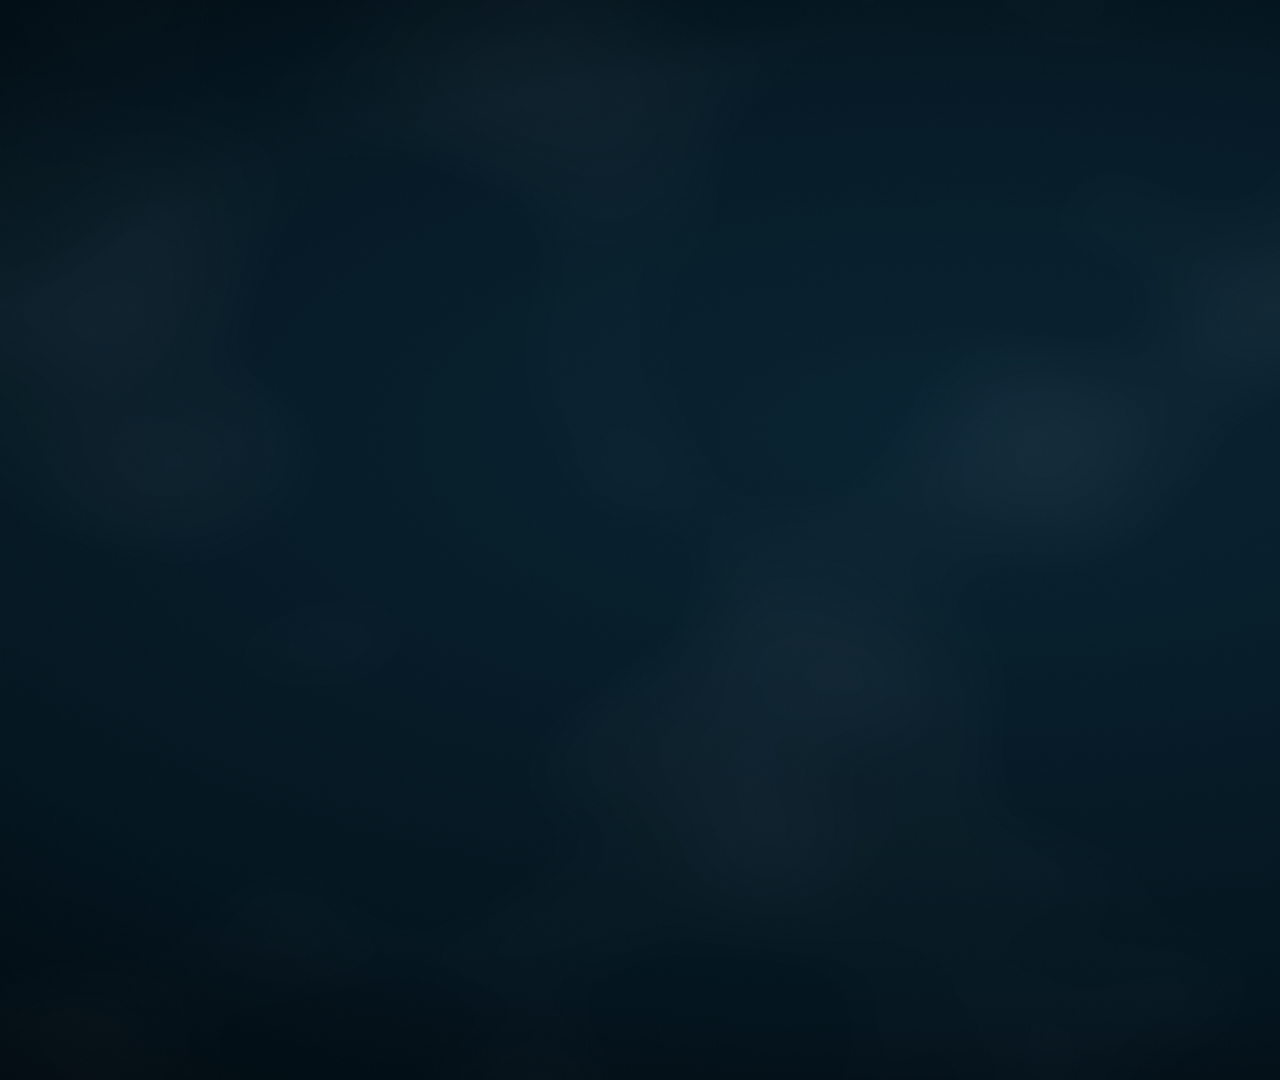
==== tools/promo/promo.html @ 4b6bd335 "Vídeo promocional em motion graphics: composição, renderização e som (código) - tools/promo/promo.ht" ====
<!doctype html>
<html lang="pt-BR">
<head>
<meta charset="utf-8"/>
<title>Cartas do Norte · vídeo promocional</title>
<!--
Composição do vídeo promocional (30 s) em motion graphics.
Cada quadro é desenhado por render(t): nada depende do relógio do navegador, então a renderização é determinística.
Abrir com ?w=1920&h=1080 (16:9) ou ?w=1080&h=1920 (9:16); tools/promo/render_promo.js grava os quadros.
-->
<style>
@font-face{font-family:'Brand';src:url('/assets/fonts/cartas-display.woff2') format('woff2');unicode-range:U+0030-0039,U+0041-005A,U+0061-007A,U+00C0-00FF}
@font-face{font-family:'Corm';src:url('/assets/fonts/cormorant-400.woff2') format('woff2');font-weight:400}
@font-face{font-family:'Corm';src:url('/assets/fonts/cormorant-400-italic.woff2') format('woff2');font-weight:400;font-style:italic}
@font-face{font-family:'Corm';src:url('/assets/fonts/cormorant-500.woff2') format('woff2');font-weight:500}
@font-face{font-family:'News';src:url('/assets/fonts/newsreader.woff2') format('woff2');font-weight:200 800}
@font-face{font-family:'Pinyon';src:url('/assets/fonts/pinyon-script.woff2') format('woff2')}
:root{--gold:#c69a52;--gold-hi:#e2c58c;--ivory:#f3e9d4;--navy:#041620;--deep:#020c12}
*{box-sizing:border-box;margin:0;padding:0}
html,body{background:var(--deep);overflow:hidden}
#stage{position:relative;overflow:hidden;background:radial-gradient(120% 90% at 50% 40%,#0a2433 0%,#041620 55%,#020a10 100%);color:var(--ivory)}
.scene{position:absolute;inset:0;overflow:hidden;will-change:clip-path}
.abs{position:absolute;left:0;top:0;transform-origin:50% 50%}
.kicker{font:600 calc(18*var(--u)) 'News',sans-serif;letter-spacing:.34em;text-transform:uppercase;color:var(--gold-hi);white-space:nowrap}
.line{font:italic 400 calc(72*var(--u))/1.1 'Corm',serif;color:var(--ivory);white-space:nowrap}
.title{font:400 calc(108*var(--u))/1 'Brand','Corm',serif;color:var(--ivory);white-space:nowrap}
.sub{font:italic 400 calc(42*var(--u))/1.25 'Corm',serif;color:#d8ccb4;white-space:nowrap}
.mask{overflow:hidden;padding:.08em 0}
.mask>span{display:inline-block}
#grain{position:absolute;inset:-50%;background:url('/assets/branding/grain.png');opacity:.07;mix-blend-mode:overlay;pointer-events:none;z-index:50}
#mist{position:absolute;inset:0;background:url('/assets/experience/mist.webp') repeat-x 0 0/calc(1400*var(--u)) 100%;opacity:.08;mix-blend-mode:screen;pointer-events:none;z-index:2}
#vignette{position:absolute;inset:0;background:radial-gradient(100% 80% at 50% 50%,transparent 55%,#00060acc 100%);pointer-events:none;z-index:49}
#wipe{position:absolute;top:0;bottom:0;width:calc(2*var(--u));background:linear-gradient(transparent,var(--gold-hi) 18%,var(--gold-hi) 82%,transparent);box-shadow:0 0 calc(18*var(--u)) #e2c58c88;z-index:48;opacity:0}
/* 1 · rosa dos ventos */
#rose{width:calc(620*var(--u));height:calc(620*var(--u))}
#rose path,#rose circle,#rose line{fill:none;stroke:var(--gold);stroke-width:1.6;stroke-linecap:round}
#rose .fillA{fill:var(--gold);stroke:none}
#rose .fillB{fill:#7a5a2c;stroke:none}
#rose text{font:600 22px 'News',sans-serif;fill:var(--gold-hi);letter-spacing:.1em;text-anchor:middle;dominant-baseline:middle}
/* 2 · carta */
#env{width:calc(640*var(--u));height:calc(420*var(--u));perspective:calc(1600*var(--u))}
#env .body{position:absolute;inset:0;background:#efe3c9 url('/assets/experience/letter-paper.webp') center/cover;box-shadow:0 calc(40*var(--u)) calc(70*var(--u)) calc(-30*var(--u)) #000c;border-radius:calc(3*var(--u))}
#env .pocket{position:absolute;inset:0;background:url('/assets/experience/letter-paper.webp') center/cover;filter:brightness(.93) sepia(.15);clip-path:polygon(0 100%,0 38%,50% 74%,100% 38%,100% 100%);z-index:3}
#env .flap{position:absolute;left:0;right:0;top:0;height:62%;transform-origin:50% 0;z-index:4;transform-style:preserve-3d}
#env .flap i{position:absolute;inset:0;background:url('/assets/experience/letter-paper.webp') center/cover;filter:brightness(.88) sepia(.2);clip-path:polygon(0 0,100% 0,50% 100%);backface-visibility:hidden}
#env .flap b{position:absolute;inset:0;background:#d9caa9;clip-path:polygon(0 0,100% 0,50% 100%);transform:rotateX(180deg);backface-visibility:hidden}
#env .paper{position:absolute;left:6%;right:6%;top:8%;height:86%;background:#f6eedc url('/assets/experience/letter-paper.webp') center/cover;opacity:0;z-index:2;padding:calc(40*var(--u)) calc(44*var(--u));box-shadow:0 2px 10px #0003}
#env .paper p{font:400 calc(54*var(--u)) 'Pinyon',cursive;color:#3a2a17}
#env .paper hr{border:0;border-top:1px solid #8a6a4355;margin:calc(26*var(--u)) 0}
.seal{position:absolute;width:calc(150*var(--u));height:calc(150*var(--u));z-index:6}
.seal img{width:100%;height:100%;display:block}
#ring{position:absolute;width:calc(150*var(--u));height:calc(150*var(--u));border:calc(2*var(--u)) solid var(--gold-hi);border-radius:50%;z-index:5;opacity:0}
#count{font:400 calc(290*var(--u))/.9 'Brand','Corm',serif;color:var(--gold-hi)}
/* 3 · mapa */
#mapframe{overflow:hidden;background:#e9dcc1;box-shadow:0 calc(40*var(--u)) calc(80*var(--u)) calc(-30*var(--u)) #000d,0 0 0 1px #c69a5244}
#maplayer{position:absolute;left:0;top:0;width:864px;height:1296px;transform-origin:0 0}
#maplayer img{position:absolute;inset:0;width:864px;height:1296px}
#maplayer svg{position:absolute;inset:0}
#route{fill:none;stroke:#8a2f1c;stroke-width:3.2;stroke-linecap:round;stroke-dasharray:1 0}
.pin{fill:#8a2f1c;stroke:#f3e9d4;stroke-width:2}
.pinring{fill:none;stroke:#8a2f1c;stroke-width:2}
.place{font:500 calc(34*var(--u)) 'Corm',serif;color:var(--ivory);white-space:nowrap}
.place i{font-style:normal;color:var(--gold);margin-right:.5em}
/* 4 · mosaico */
.tile{position:absolute;overflow:hidden;background:#1a2a33;box-shadow:0 calc(20*var(--u)) calc(40*var(--u)) calc(-20*var(--u)) #000c}
.tile img{width:100%;height:100%;object-fit:cover;display:block}
#band{position:absolute;left:0;right:0;background:linear-gradient(90deg,#020c12f2,#041620e6 50%,#020c12f2);border-top:1px solid #c69a5255;border-bottom:1px solid #c69a5255;z-index:10}
.stat{position:absolute;text-align:center;z-index:11}
.stat strong{display:block;font:400 calc(150*var(--u))/.95 'Brand','Corm',serif;color:var(--gold-hi)}
.stat em{display:block;font:italic 400 calc(34*var(--u)) 'Corm',serif;color:var(--ivory);margin-top:calc(8*var(--u))}
/* 5 · aparelhos */
#laptop .screen{position:absolute;overflow:hidden;background:#000;border-radius:calc(6*var(--u))}
#laptop .lid{position:absolute;background:#0b0f12;border-radius:calc(22*var(--u)) calc(22*var(--u)) calc(6*var(--u)) calc(6*var(--u));box-shadow:0 0 0 calc(2*var(--u)) #2b333a inset,0 calc(50*var(--u)) calc(90*var(--u)) calc(-30*var(--u)) #000}
#laptop .base{position:absolute;background:linear-gradient(#3a4148,#1b2025);border-radius:0 0 calc(30*var(--u)) calc(30*var(--u));clip-path:polygon(0 0,100% 0,96% 100%,4% 100%)}
.shot{position:absolute;inset:0;background-size:cover;background-position:50% 0}
#phone{background:#0b0f12;border-radius:calc(56*var(--u));box-shadow:0 0 0 calc(3*var(--u)) #2b333a inset,0 calc(50*var(--u)) calc(90*var(--u)) calc(-30*var(--u)) #000}
#phone .screen{position:absolute;overflow:hidden;border-radius:calc(44*var(--u));background:#000}
#phone .notch{position:absolute;left:50%;top:calc(22*var(--u));width:calc(100*var(--u));height:calc(28*var(--u));margin-left:calc(-50*var(--u));background:#0b0f12;border-radius:calc(20*var(--u));z-index:3}
.chip{font:600 calc(19*var(--u)) 'News',sans-serif;letter-spacing:.2em;text-transform:uppercase;color:var(--gold-hi);border:1px solid #c69a5288;padding:calc(14*var(--u)) calc(22*var(--u));white-space:nowrap;background:#041620cc}
.chip b{color:var(--gold);margin-right:.7em;font-weight:600}
/* 6 · emblema */
#glow{position:absolute;border-radius:50%;background:radial-gradient(circle,#e2c58c55 0%,#c69a5222 35%,transparent 70%)}
#emblem{width:calc(420*var(--u))}
#cta{font:600 calc(19*var(--u)) 'News',sans-serif;letter-spacing:.32em;text-transform:uppercase;color:var(--navy);background:linear-gradient(90deg,#b8894a,#e2c58c 50%,#b8894a);padding:calc(20*var(--u)) calc(38*var(--u));white-space:nowrap}
.rule{height:1px;background:linear-gradient(90deg,transparent,var(--gold),transparent)}
</style>
</head>
<body>
<div id="stage">
 <div id="mist"></div>

 <section class="scene" id="s1">
  <svg id="rose" class="abs" viewBox="-310 -310 620 620" aria-hidden="true">
   <circle class="draw" r="268" pathLength="1"/><circle class="draw" r="248" pathLength="1"/><circle class="draw" r="128" pathLength="1"/><circle class="draw" r="22" pathLength="1"/>
   <g id="ticks"></g>
   <g id="star">
    <g id="diag"></g><g id="card"></g>
   </g>
   <text x="0" y="-292">N</text><text x="292" y="0">L</text><text x="0" y="292">S</text><text x="-292" y="0">O</text>
  </svg>
  <div id="s1k" class="abs kicker">Cartas do Norte</div>
  <div id="s1a" class="abs mask line"><span>Toda costa guarda histórias</span></div>
  <div id="s1b" class="abs mask line"><span>que o mar não conseguiu levar.</span></div>
 </section>

 <section class="scene" id="s2">
  <div id="env" class="abs">
   <div class="body"></div>
   <div class="paper"><p>Miqueias,</p><hr/><hr/><hr/><hr/></div>
   <div class="pocket"></div>
   <div class="flap"><i></i><b></b></div>
  </div>
  <div id="ring" class="abs"></div>
  <div id="sealL" class="abs seal"><img src="/assets/experience/wax-seal-l.webp" alt=""/></div>
  <div id="sealR" class="abs seal"><img src="/assets/experience/wax-seal-r.webp" alt=""/></div>
  <div id="seal" class="abs seal"><img src="/assets/experience/wax-seal.webp" alt=""/></div>
  <div id="count" class="abs">12</div>
  <div id="s2a" class="abs mask sub"><span>cartas atravessam o romance.</span></div>
  <div id="s2k" class="abs kicker">Correspondência lacrada</div>
  <div id="s2b" class="abs mask sub"><span>Cada uma se abre quando a leitura chega até ela.</span></div>
 </section>

 <section class="scene" id="s3">
  <div id="mapframe" class="abs">
   <div id="maplayer">
    <img src="/assets/maps/map_stage_1.webp" alt=""/>
    <svg viewBox="0 0 864 1296" width="864" height="1296" aria-hidden="true">
     <path id="route" pathLength="1" d="M228 966 Q 236 868 302 797 Q 372 820 394 910 Q 414 870 449 862"/>
     <g id="pins"></g>
    </svg>
   </div>
  </div>
  <div id="s3k" class="abs kicker">O Atlas</div>
  <div id="s3t" class="abs mask title"><span>A travessia</span></div>
  <div id="s3s" class="abs mask sub"><span>sete cartas náuticas, reveladas com a leitura</span></div>
  <div id="places"></div>
 </section>

 <section class="scene" id="s4">
  <div id="tiles"></div>
  <div id="band"></div>
  <div id="st1" class="abs stat"><strong data-n="72">72</strong><em>capítulos</em></div>
  <div id="st2" class="abs stat"><strong data-n="54">54</strong><em>aquarelas</em></div>
  <div id="st3" class="abs stat"><strong data-n="12">12</strong><em>cartas</em></div>
 </section>

 <section class="scene" id="s5">
  <div id="s5k" class="abs kicker">O Arquivo Vivo</div>
  <div id="s5a" class="abs mask line"><span>O romance inteiro,</span></div>
  <div id="s5b" class="abs mask line"><span>do prólogo ao epílogo.</span></div>
  <div id="laptop" class="abs">
   <div class="lid"></div>
   <div class="screen"><div class="shot" id="ls1" style="background-image:url('shots/desk_atrio.jpg')"></div><div class="shot" id="ls2" style="background-image:url('shots/desk_reader.jpg')"></div><div class="shot" id="ls3" style="background-image:url('shots/desk_letter.jpg')"></div></div>
   <div class="base"></div>
  </div>
  <div id="phone" class="abs">
   <div class="screen"><div class="shot" id="ps1" style="background-image:url('shots/m_atrio.jpg')"></div><div class="shot" id="ps2" style="background-image:url('shots/m_sound.jpg')"></div></div>
   <div class="notch"></div>
  </div>
  <div id="c1" class="abs chip"><b>I</b>Cartas com lacre</div>
  <div id="c2" class="abs chip"><b>II</b>Atlas da travessia</div>
  <div id="c3" class="abs chip"><b>III</b>Som para a leitura</div>
 </section>

 <section class="scene" id="s6">
  <div id="glow" class="abs"></div>
  <img id="emblem" class="abs" src="/assets/branding/emblem-gold.webp" alt=""/>
  <div id="s6r" class="abs rule"></div>
  <div id="s6k" class="abs kicker">O Arquivo Vivo</div>
  <div id="s6a" class="abs mask sub"><span>Um romance de Werik Martins</span></div>
  <div id="cta" class="abs">Entre no Arquivo Vivo</div>
 </section>

 <div id="wipe"></div>
 <div id="vignette"></div>
 <div id="grain"></div>
</div>
<script>
const Q=new URLSearchParams(location.search),W=+Q.get('w')||1920,H=+Q.get('h')||1080,V=H>W;
const U=Math.min(W,H)/1080, SW=W/U, SH=H/U;            // unidades de desenho: o lado menor tem 1080
const stage=document.getElementById('stage');stage.style.width=W+'px';stage.style.height=H+'px';stage.style.setProperty('--u',U+'px');
const $=id=>document.getElementById(id);
const clamp=(x,a=0,b=1)=>Math.min(b,Math.max(a,x));
const seg=(t,a,b)=>clamp((t-a)/(b-a));
const eo=x=>1-Math.pow(1-x,3), eio=x=>x<.5?4*x*x*x:1-Math.pow(-2*x+2,3)/2, eo5=x=>1-Math.pow(1-x,5);
const lerp=(a,b,x)=>a+(b-a)*x;
// grade musical: 70 bpm, compasso de 3 tempos; a bateria da faixa entra aos 15 s
const BEAT=.858, BAR=3*BEAT, DROP=15;
const B=[0,DROP-4*BAR,DROP-2*BAR,DROP,DROP+2*BAR,DROP+4*BAR,30];   // limites das cenas
const XF=.36;                                                       // meia duração da cortina
function place(el,x,y,{s=1,r=0,o=1,ax=.5,ay=.5}={}){ // x,y em unidades; âncora (ax,ay) do elemento
  el.style.transform=`translate(${x*U}px,${y*U}px) translate(${-ax*100}%,${-ay*100}%) rotate(${r}deg) scale(${s})`;el.style.opacity=o}
function reveal(el,p,{rise=26}={}){ // máscara de baixo para cima + subida curta
  const s=el.firstElementChild;s.style.transform=`translateY(${(1-eo(p))*105}%)`;el.style.opacity=p>0?1:0;
  if(rise)el.style.marginTop=(1-eo(p))*rise*U+'px'}
function size(el,w,h){el.style.width=w*U+'px';el.style.height=h*U+'px'}

// ── rosa dos ventos ─────────────────────────────────────────────
(function(){
 const NS='http://www.w3.org/2000/svg',ticks=$('ticks'),card=$('card'),diag=$('diag');
 for(let i=0;i<64;i++){const a=i/64*Math.PI*2,r1=i%4?236:224,r2=248,l=document.createElementNS(NS,'line');
  l.setAttribute('x1',Math.sin(a)*r1);l.setAttribute('y1',-Math.cos(a)*r1);l.setAttribute('x2',Math.sin(a)*r2);l.setAttribute('y2',-Math.cos(a)*r2);l.setAttribute('pathLength','1');l.classList.add('draw','tick');l.dataset.i=i;ticks.appendChild(l)}
 const point=(g,ang,len,w)=>{const a=ang*Math.PI/180,tip=[Math.sin(a)*len,-Math.cos(a)*len],l=[Math.sin(a-Math.PI/2)*w,-Math.cos(a-Math.PI/2)*w],r=[-l[0],-l[1]];
  const A=document.createElementNS(NS,'path');A.setAttribute('d',`M0 0L${l[0]} ${l[1]}L${tip[0]} ${tip[1]}Z`);A.setAttribute('class','fillA');
  const Bb=document.createElementNS(NS,'path');Bb.setAttribute('d',`M0 0L${r[0]} ${r[1]}L${tip[0]} ${tip[1]}Z`);Bb.setAttribute('class','fillB');
  const O=document.createElementNS(NS,'path');O.setAttribute('d',`M${l[0]} ${l[1]}L${tip[0]} ${tip[1]}L${r[0]} ${r[1]}`);O.setAttribute('pathLength','1');O.classList.add('draw');
  g.append(A,Bb,O)};
 [0,90,180,270].forEach(a=>point(card,a,262,30));[45,135,225,315].forEach(a=>point(diag,a,160,20));
})();
const draws=[...document.querySelectorAll('#rose .draw')];draws.forEach(d=>{d.style.strokeDasharray='1 1'});

// ── mapa: pinos ─────────────────────────────────────────────────
const PTS=[['Porto da Vigília',228,966,0],['Farol da Vigília',302,797,.36],['Ponta do Corvo',394,910,.7],['Canal da Agulha',449,862,1]];
(function(){const NS='http://www.w3.org/2000/svg',g=$('pins'),pl=$('places');
 PTS.forEach(([n,x,y],i)=>{const r=document.createElementNS(NS,'circle');r.setAttribute('cx',x);r.setAttribute('cy',y);r.setAttribute('r',10);r.setAttribute('class','pinring');r.id='pr'+i;
  const c=document.createElementNS(NS,'circle');c.setAttribute('cx',x);c.setAttribute('cy',y);c.setAttribute('r',7);c.setAttribute('class','pin');c.id='pc'+i;g.append(r,c);
  const d=document.createElement('div');d.className='abs place';d.id='pl'+i;d.innerHTML=`<i>${['I','II','III','IV'][i]}</i>${n}`;pl.appendChild(d)})})();

// ── mosaico ─────────────────────────────────────────────────────
const ARTS=['prologue','ch1','ch2','ch3','ch4','ch5','ch6','ch7','ch8','ch9','ch10','ch11','ch12','ch13','ch14','ch15','ch16','ch17'];
const ROWS=V?3:2,COLS=V?7:10,TW=V?300:330,TH=TW*1.5,GAP=16;
(function(){const box=$('tiles');for(let r=0;r<ROWS;r++)for(let c=0;c<COLS;c++){const k=(r*5+c*7)%ARTS.length,d=document.createElement('div');d.className='abs tile';d.dataset.r=r;d.dataset.c=c;
 d.innerHTML=`<img src="/assets/art/${ARTS[k]}.webp" alt=""/>`;size(d,TW,TH);box.appendChild(d)}})();
const tiles=[...document.querySelectorAll('.tile')];

const scenes=[...document.querySelectorAll('.scene')];
function window_(i,t){return t>=B[i]-XF&&t<=B[i+1]+XF}

window.render=function(t){
 // cortina dourada entre cenas: a próxima entra da esquerda para a direita
 let wipeX=null;
 scenes.forEach((s,i)=>{
  const on=window_(i,t);s.style.display=on?'block':'none';if(!on)return;
  let left=0,right=0;
  if(i>0&&t<B[i]+XF){const p=eio(seg(t,B[i]-XF,B[i]+XF));right=(1-p)*100;wipeX=p}
  s.style.clipPath=`inset(0 ${right}% 0 ${left}%)`;s.style.zIndex=10+i});
 const wipe=$('wipe');if(wipeX!==null&&wipeX>0&&wipeX<1){wipe.style.opacity=1;wipe.style.transform=`translateX(${wipeX*W}px)`}else wipe.style.opacity=0;
 $('mist').style.backgroundPosition=`${-t*22*U}px 0`;
 $('grain').style.transform=`translate(${(Math.sin(t*91.7)*7)|0}%,${(Math.cos(t*77.3)*7)|0}%)`;

 // 1 ── rosa dos ventos e a primeira frase
 if(window_(0,t)){
  const cx=V?SW/2:SW*.745, cy=V?SH*.34:SH/2, out=seg(t,B[1]-.5,B[1]+XF);
  place($('rose'),cx,cy,{s:(lerp(.92,1,eo(seg(t,0,4)))-out*.06)*(V?1.4:1.0),o:1});
  draws.forEach((d,k)=>{const isTick=d.classList.contains('tick'),st=isTick?.35+(+d.dataset.i)*.012:.15+k*.035,p=eo(seg(t,st,st+(isTick?.5:1.1)));d.style.strokeDashoffset=1-p});
  const sp=eo5(seg(t,.9,3.4));$('star').setAttribute('transform',`rotate(${lerp(-38,0,sp)})`);
  document.querySelectorAll('#rose .fillA,#rose .fillB').forEach(f=>f.style.opacity=eo(seg(t,1.4,2.4)));
  document.querySelectorAll('#rose text').forEach((x,k)=>x.style.opacity=eo(seg(t,1.8+k*.12,2.4+k*.12)));
  const tx=V?SW/2:SW*.08, ax=V?.5:0;
  place($('s1k'),tx,V?SH*.66:SH*.34,{ax,o:eo(seg(t,.6,1.3))});
  place($('s1a'),tx,V?SH*.72:SH*.44,{ax});reveal($('s1a'),seg(t,1.0,1.9));
  place($('s1b'),tx,V?SH*.775:SH*.545,{ax});reveal($('s1b'),seg(t,1.7,2.6));
  if(V){$('s1a').style.fontSize=$('s1b').style.fontSize=68*U+'px'}
 }

 // 2 ── a carta lacrada
 if(window_(1,t)){
  const t0=B[1],ex=V?SW/2:SW*.67,ey=V?SH*.365:SH*.575,ES=V?1.3:1.1;
  const ein=eo5(seg(t,t0-.2,t0+1.0));
  place($('env'),ex,ey+(1-ein)*260,{r:lerp(-7,0,ein),o:1,s:ES});
  // lacre: carimbo aos 1,3 s da cena; quebra e abertura no fim
  const sx=ex,sy=ey+(-420*.5+420*.62-4)*ES+(1-ein)*260, st=t0+1.3, sp=seg(t,st,st+.22), brk=seg(t,t0+3.45,t0+4.05);
  place($('seal'),sx,sy,{s:(t<st?1.8:lerp(1.8,1,eo(sp)))*ES,o:t<st?0:(brk>0?0:1)});
  const rp=seg(t,st+.15,st+.85);place($('ring'),sx,sy,{s:(1+rp*1.5)*ES,o:rp>0&&rp<1?(1-rp)*.9:0});
  place($('sealL'),sx-eo(brk)*60*ES,sy+eo(brk)*40*ES,{s:ES,r:-eo(brk)*30,o:brk>0?1-seg(t,t0+3.8,t0+4.3):0});
  place($('sealR'),sx+eo(brk)*60*ES,sy+eo(brk)*46*ES,{s:ES,r:eo(brk)*26,o:brk>0?1-seg(t,t0+3.8,t0+4.3):0});
  const fo=eio(seg(t,t0+3.7,t0+4.3));document.querySelector('#env .flap').style.transform=`rotateX(${fo*178}deg)`;
  document.querySelector('#env .flap').style.zIndex=fo>.5?1:4;
  const lp=eo(seg(t,t0+4.1,t0+4.9)),paper=document.querySelector('#env .paper');paper.style.transform=`translateY(${-lp*44}%)`;paper.style.opacity=fo>.35?1:0;
  // contador 1 → 12
  const cp=seg(t,t0+1.55,t0+2.6),n=Math.max(1,Math.round(lerp(1,12,eo(cp))));$('count').textContent=n;
  const tx=V?SW/2:SW*.08,ax=V?.5:0;
  place($('count'),tx,V?SH*.63:SH*.4,{ax,o:eo(seg(t,t0+1.45,t0+1.9))});
  place($('s2a'),tx,V?SH*.72:SH*.56,{ax});reveal($('s2a'),seg(t,t0+2.1,t0+2.9));
  place($('s2k'),tx,V?SH*.56:SH*.24,{ax,o:eo(seg(t,t0+.4,t0+1.1))});
  place($('s2b'),tx,V?SH*.765:SH*.64,{ax});reveal($('s2b'),seg(t,t0+2.8,t0+3.6));
  $('s2b').style.fontSize=(V?36:34)*U+'px';
 }

 // 3 ── o mapa e a rota
 if(window_(2,t)){
  const t0=B[2],fw=V?980:980,fh=V?1100:900,fx=V?SW/2:SW*.69,fy=V?SH*.335:SH/2;
  const mf=$('mapframe');size(mf,fw,fh);place(mf,fx,fy,{s:lerp(1.04,1,eo(seg(t,t0-.3,t0+1.2)))});
  // câmera: do mapa inteiro para a região da rota
  const z=eio(seg(t,t0+.2,t0+2.4));
  const full={x:0,y:300,w:864},reg={x:150,y:720,w:360};
  const cxm=lerp(full.x+full.w/2,reg.x+reg.w/2,z),cym=lerp(full.y+full.w*fh/fw/2,reg.y+reg.w*fh/fw/2,z),wm=lerp(full.w,reg.w,z),sc=fw*U/wm;
  $('maplayer').style.transform=`translate(${fw*U/2-cxm*sc}px,${fh*U/2-cym*sc}px) scale(${sc})`;
  const rp=eio(seg(t,t0+1.6,t0+4.0));$('route').style.strokeDasharray=`${rp} 1`;
  PTS.forEach(([n,x,y,at],i)=>{const tp=t0+1.6+at*2.4,p=seg(t,tp-.05,tp+.35);
   $('pc'+i).setAttribute('r',p>0?7*eo5(p)*(1+.25*Math.sin(Math.PI*p)):0);
   const rr=seg(t,tp,tp+1.0);$('pr'+i).setAttribute('r',8+rr*26);$('pr'+i).style.opacity=rr>0&&rr<1?(1-rr):0;
   const pl=$('pl'+i),lx=V?SW/2:SW*.08,ly=V?SH*.86+i*46:SH*.63+i*50;place(pl,lx+(1-eo(p))*(V?0:-20),ly,{ax:V?.5:0,o:eo(p)})});
  if(V)PTS.forEach((_,i)=>{$('pl'+i).style.fontSize=32*U+'px'});
  const tx=V?SW/2:SW*.08,ax=V?.5:0;
  place($('s3k'),tx,V?SH*.66:SH*.26,{ax,o:eo(seg(t,t0+.3,t0+1))});
  place($('s3t'),tx,V?SH*.715:SH*.37,{ax});reveal($('s3t'),seg(t,t0+.5,t0+1.4));
  place($('s3s'),tx,V?SH*.78:SH*.48,{ax});reveal($('s3s'),seg(t,t0+1.0,t0+1.9));
  $('s3s').style.fontSize=(V?36:38)*U+'px';
  if(V){$('s3t').style.fontSize=84*U+'px'}
 }

 // 4 ── mosaico de aquarelas e os números
 if(window_(3,t)){
  const t0=B[3],rowsH=ROWS*TH+(ROWS-1)*GAP,top=(SH-rowsH)/2;
  tiles.forEach(d=>{const r=+d.dataset.r,c=+d.dataset.c,dir=r%2?1:-1,pan=(t-t0)*38*dir,base=-((COLS*(TW+GAP))-SW)/2;
   const delay=(c+r*2)*.035,p=eo(seg(t,t0-.25+delay,t0+.45+delay));
   const x=base+c*(TW+GAP)+pan+(r%2?-(TW+GAP)/2:0),y=top+r*(TH+GAP);
   const zoom=1+eio(seg(t,B[4]-.7,B[4]+XF))*.12;
   d.style.transform=`translate(${(SW/2+(x+TW/2-SW/2)*zoom)*U}px,${(SH/2+(y+TH/2-SH/2)*zoom)*U}px) translate(-50%,-50%) scale(${lerp(.82,1,p)*zoom})`;
   d.style.opacity=p;d.style.filter=`brightness(${lerp(.95,.6,eo(seg(t,t0+.4,t0+1.2)))})`});
  const bh=V?560:330,bp=eo(seg(t,t0+.25,t0+.8));const band=$('band');band.style.top=(SH/2-bh/2)*U+'px';band.style.height=bh*U+'px';band.style.transform=`scaleY(${bp})`;band.style.opacity=bp;
  ['st1','st2','st3'].forEach((id,k)=>{const at=t0+.5+k*BEAT,p=seg(t,at,at+.7),el=$(id),strong=el.firstElementChild,N=+strong.dataset.n;
   strong.textContent=Math.round(lerp(0,N,eo(p)));
   const x=V?SW/2:SW/2+(k-1)*500,y=V?SH/2-180+k*180:SH/2;
   place(el,x,y,{o:eo(seg(t,at-.05,at+.35)),s:lerp(.9,1,eo(seg(t,at,at+.5)))});
   if(V){strong.style.fontSize=150*U+'px';strong.style.display='inline-block';el.lastElementChild.style.display='inline-block';el.lastElementChild.style.marginLeft=18*U+'px';el.lastElementChild.style.fontSize=50*U+'px'}});
 }

 // 5 ── o site no computador e no celular
 if(window_(4,t)){
  const t0=B[4],lw=V?860:1040,lh=lw*.625,lx=V?SW/2-25:SW*.61,ly=V?SH*.47:SH*.55;
  const lap=$('laptop');size(lap,lw,lh+40);
  const lin=eo5(seg(t,t0-.1,t0+1.1));place(lap,lx,ly+(1-lin)*120,{o:lin,s:lerp(.94,1,lin)});
  const lid=lap.querySelector('.lid'),scr=lap.querySelector('.screen'),base=lap.querySelector('.base'),bz=22;
  lid.style.cssText+=`;left:0;top:0;width:${lw*U}px;height:${lh*U}px`;scr.style.cssText+=`;left:${bz*U}px;top:${bz*U}px;width:${(lw-2*bz)*U}px;height:${(lh-2*bz)*U}px`;
  base.style.cssText+=`;left:${-lw*.06*U}px;top:${lh*U}px;width:${lw*1.12*U}px;height:${26*U}px`;
  const s2=eio(seg(t,t0+1.6,t0+2.2)),s3=eio(seg(t,t0+3.3,t0+3.9));
  $('ls1').style.opacity=1;$('ls2').style.opacity=s2;$('ls3').style.opacity=s3;
  $('ls1').style.transform=`scale(${1.06-seg(t,t0,t0+2)*.06})`;$('ls2').style.backgroundPosition=`50% ${seg(t,t0+1.6,t0+3.6)*12}%`;
  const pw=V?380:290,ph=pw*2.06,px=V?SW*.75:SW*.88,py=V?SH*.6:SH*.62;
  const ph_=$('phone');size(ph_,pw,ph);const pin=eo5(seg(t,t0+.6,t0+1.6));
  place(ph_,px+(1-pin)*300,py,{r:lerp(9,-3,pin),o:pin});
  const ps=ph_.querySelector('.screen'),pb=12;ps.style.cssText+=`;left:${pb*U}px;top:${pb*U}px;width:${(pw-2*pb)*U}px;height:${(ph-2*pb)*U}px`;
  $('ps2').style.opacity=eio(seg(t,t0+2.5,t0+3.1));
  const tx=V?SW/2:SW*.06,ax=V?.5:0;
  place($('s5k'),tx,V?SH*.085:SH*.11,{ax,o:eo(seg(t,t0+.1,t0+.7))});
  place($('s5a'),tx,V?SH*.13:SH*.17,{ax});reveal($('s5a'),seg(t,t0+.3,t0+1.1));
  place($('s5b'),tx,V?SH*.175:SH*.25,{ax});reveal($('s5b'),seg(t,t0+.7,t0+1.5));
  [$('s5a'),$('s5b')].forEach(e=>e.style.fontSize=(V?64:62)*U+'px');
  ['c1','c2','c3'].forEach((id,k)=>{const at=t0+1.2+k*BEAT,p=eo5(seg(t,at,at+.45));
   const x=V?SW/2:SW*.06,y=V?SH*.82+k*76:SH*.44+k*88;place($(id),x+(1-p)*(V?0:-30),y+(V?(1-p)*20:0),{ax:V?.5:0,o:p})});
 }

 // 6 ── emblema e chamada
 if(window_(5,t)){
  const t0=B[5],cx=SW/2,cy=V?SH*.4:SH*.4;
  const g=eo(seg(t,t0-.2,t0+2.4));size($('glow'),1100,1100);place($('glow'),cx,cy,{s:lerp(.4,1,g),o:g});
  const ep=eo5(seg(t,t0+.1,t0+1.5));const em=$('emblem');em.style.width=(V?640:460)*U+'px';
  place(em,cx,cy,{s:lerp(.9,1,ep)+seg(t,t0,30)*.03,o:1});em.style.clipPath=`circle(${ep*75}% at 50% 50%)`;
  const ry=V?SH*.62:SH*.79,rp=eio(seg(t,t0+1.2,t0+2.0));const rule=$('s6r');size(rule,V?600:620,1);place(rule,cx,ry,{s:1,o:1});rule.style.transform+=` scaleX(${rp})`;
  place($('s6k'),cx,ry+(V?46:-40),{o:eo(seg(t,t0+1.5,t0+2.2))});
  place($('s6a'),cx,ry+(V?100:44),{});reveal($('s6a'),seg(t,t0+1.8,t0+2.6));
  const cp=eo5(seg(t,t0+2.5,t0+3.2));place($('cta'),cx,V?SH*.75:SH*.92,{o:cp,s:lerp(.94,1,cp)});
  if(!V){$('s6k').style.opacity=0}
  const fade=seg(t,29.45,30);stage.style.filter=fade>0?`brightness(${1-fade})`:'none';
 } else stage.style.filter='none';
};
const SHOTS=['desk_atrio','desk_reader','desk_letter','m_atrio','m_sound'].map(n=>{const i=new Image();i.src='shots/'+n+'.jpg';return i});
window.ready=Promise.all([...["400 40px Brand","italic 400 40px Corm","400 40px Corm","500 40px Corm","600 40px News","40px Pinyon"].map(f=>document.fonts.load(f,'Aá12')),...[...document.images,...SHOTS].map(i=>i.decode().catch(()=>{}))]).then(()=>document.fonts.ready).then(()=>true);
render(+Q.get('t')||0);
</script>
</body>
</html>
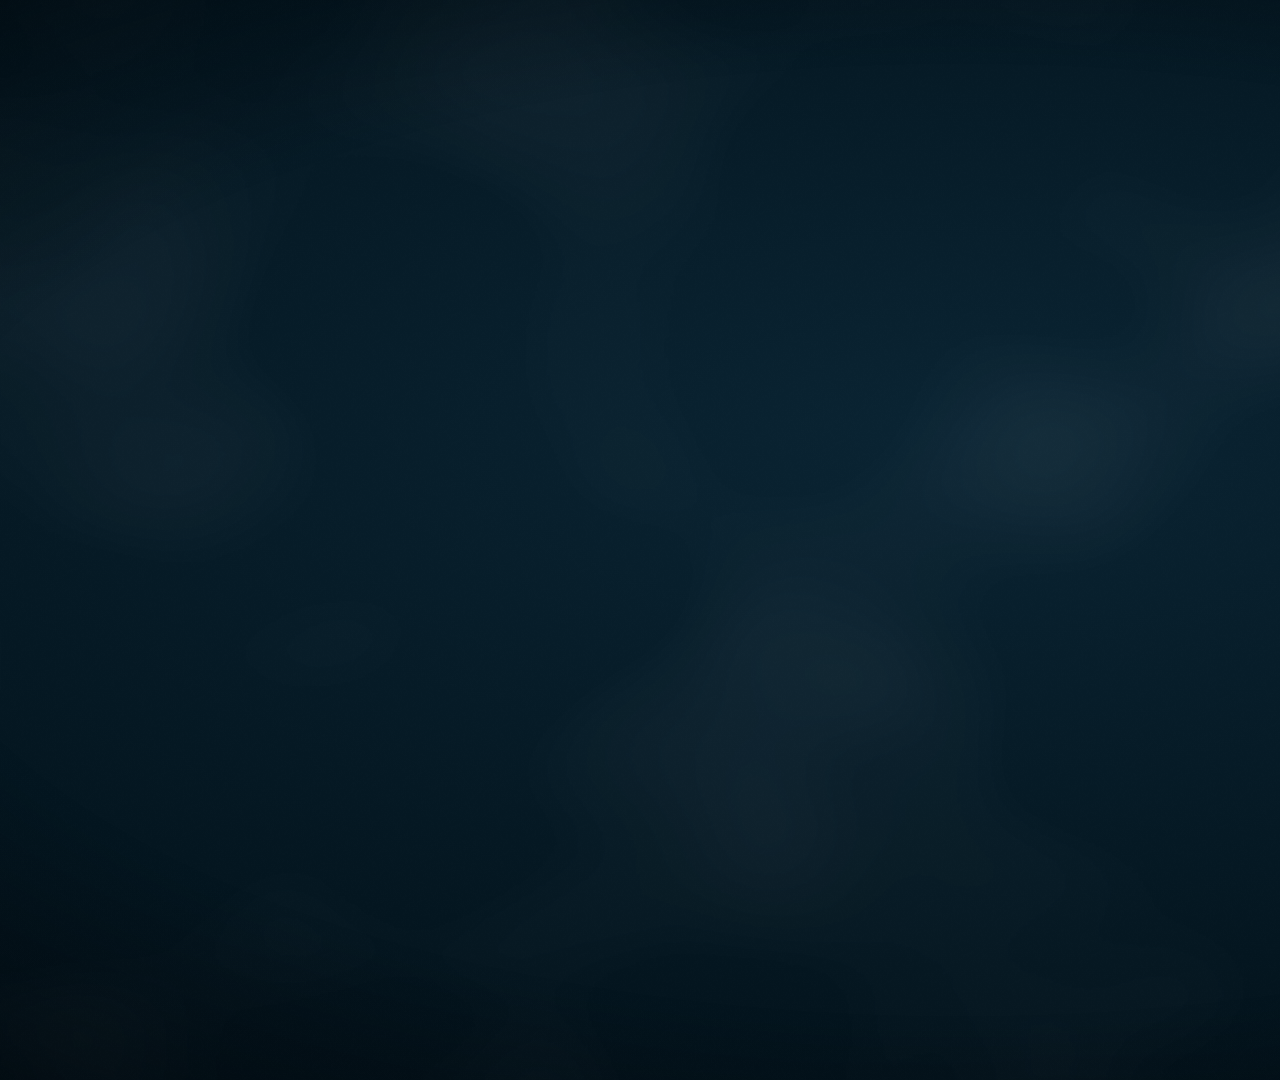
==== commit 3538d0d9: "Vídeo promocional: abertura com o emblema se montando em camadas (código) - tools/promo/split_emblem" ====
--- a/tools/promo/promo.html
+++ b/tools/promo/promo.html
@@ -31,12 +31,12 @@
 #mist{position:absolute;inset:0;background:url('/assets/experience/mist.webp') repeat-x 0 0/calc(1400*var(--u)) 100%;opacity:.08;mix-blend-mode:screen;pointer-events:none;z-index:2}
 #vignette{position:absolute;inset:0;background:radial-gradient(100% 80% at 50% 50%,transparent 55%,#00060acc 100%);pointer-events:none;z-index:49}
 #wipe{position:absolute;top:0;bottom:0;width:calc(2*var(--u));background:linear-gradient(transparent,var(--gold-hi) 18%,var(--gold-hi) 82%,transparent);box-shadow:0 0 calc(18*var(--u)) #e2c58c88;z-index:48;opacity:0}
-/* 1 · rosa dos ventos */
-#rose{width:calc(620*var(--u));height:calc(620*var(--u))}
-#rose path,#rose circle,#rose line{fill:none;stroke:var(--gold);stroke-width:1.6;stroke-linecap:round}
-#rose .fillA{fill:var(--gold);stroke:none}
-#rose .fillB{fill:#7a5a2c;stroke:none}
-#rose text{font:600 22px 'News',sans-serif;fill:var(--gold-hi);letter-spacing:.1em;text-anchor:middle;dominant-baseline:middle}
+/* 1 · o emblema se monta */
+#logo{position:absolute}
+#logo .ly{position:absolute;inset:0;width:100%;height:100%;display:block;will-change:transform,opacity}
+#sheen{position:absolute;inset:0;background:linear-gradient(105deg,transparent 42%,#fff3d2cc 50%,transparent 58%) no-repeat;background-size:300% 100%;
+ -webkit-mask:url('/assets/branding/emblem-gold.webp') center/100% 100%;mask:url('/assets/branding/emblem-gold.webp') center/100% 100%;mix-blend-mode:screen;opacity:0}
+#logoglow{border-radius:50%;background:radial-gradient(circle,#e2c58c40 0%,#c69a521c 38%,transparent 70%)}
 /* 2 · carta */
 #env{width:calc(640*var(--u));height:calc(420*var(--u));perspective:calc(1600*var(--u))}
 #env .body{position:absolute;inset:0;background:#efe3c9 url('/assets/experience/letter-paper.webp') center/cover;box-shadow:0 calc(40*var(--u)) calc(70*var(--u)) calc(-30*var(--u)) #000c;border-radius:calc(3*var(--u))}
@@ -90,17 +90,22 @@
  <div id="mist"></div>
 
  <section class="scene" id="s1">
-  <svg id="rose" class="abs" viewBox="-310 -310 620 620" aria-hidden="true">
-   <circle class="draw" r="268" pathLength="1"/><circle class="draw" r="248" pathLength="1"/><circle class="draw" r="128" pathLength="1"/><circle class="draw" r="22" pathLength="1"/>
-   <g id="ticks"></g>
-   <g id="star">
-    <g id="diag"></g><g id="card"></g>
-   </g>
-   <text x="0" y="-292">N</text><text x="292" y="0">L</text><text x="0" y="292">S</text><text x="-292" y="0">O</text>
-  </svg>
-  <div id="s1k" class="abs kicker">Cartas do Norte</div>
-  <div id="s1a" class="abs mask line"><span>Toda costa guarda histórias</span></div>
-  <div id="s1b" class="abs mask line"><span>que o mar não conseguiu levar.</span></div>
+  <div id="logoglow" class="abs"></div>
+  <div id="logo" class="abs">
+   <img class="ly" id="ly-aro" src="emblem/aro.webp" alt=""/>
+   <img class="ly" id="ly-n" src="emblem/letras.webp" alt=""/><img class="ly" id="ly-l" src="emblem/letras.webp" alt=""/>
+   <img class="ly" id="ly-s" src="emblem/letras.webp" alt=""/><img class="ly" id="ly-o" src="emblem/letras.webp" alt=""/>
+   <img class="ly" id="ly-sul" src="emblem/estrela.webp" alt=""/>
+   <img class="ly" id="ly-mont" src="emblem/montanhas.webp" alt=""/>
+   <img class="ly" id="ly-pass" src="emblem/passaros.webp" alt=""/>
+   <img class="ly" id="ly-mar" src="emblem/mar.webp" alt=""/>
+   <img class="ly" id="ly-cartas" src="emblem/cartas.webp" alt=""/>
+   <img class="ly" id="ly-do" src="emblem/do.webp" alt=""/>
+   <img class="ly" id="ly-norte" src="emblem/norte.webp" alt=""/>
+   <img class="ly" id="ly-estrela" src="emblem/estrela.webp" alt=""/>
+   <div id="sheen"></div>
+  </div>
+  <div id="s1a" class="abs mask sub"><span>Uma jornada entre a névoa, o mar e a graça</span></div>
  </section>
 
  <section class="scene" id="s2">
@@ -185,8 +190,8 @@
 const eo=x=>1-Math.pow(1-x,3), eio=x=>x<.5?4*x*x*x:1-Math.pow(-2*x+2,3)/2, eo5=x=>1-Math.pow(1-x,5);
 const lerp=(a,b,x)=>a+(b-a)*x;
 // grade musical: 70 bpm, compasso de 3 tempos; a bateria da faixa entra aos 15 s
-const BEAT=.858, BAR=3*BEAT, DROP=15;
-const B=[0,DROP-4*BAR,DROP-2*BAR,DROP,DROP+2*BAR,DROP+4*BAR,30];   // limites das cenas
+const BEAT=.858, BAR=3*BEAT, DROP=15+BAR, DUR=30+BAR;
+const B=[0,DROP-4*BAR,DROP-2*BAR,DROP,DROP+2*BAR,DROP+4*BAR,DUR];   // limites das cenas
 const XF=.36;                                                       // meia duração da cortina
 function place(el,x,y,{s=1,r=0,o=1,ax=.5,ay=.5}={}){ // x,y em unidades; âncora (ax,ay) do elemento
   el.style.transform=`translate(${x*U}px,${y*U}px) translate(${-ax*100}%,${-ay*100}%) rotate(${r}deg) scale(${s})`;el.style.opacity=o}
@@ -195,20 +200,12 @@
   if(rise)el.style.marginTop=(1-eo(p))*rise*U+'px'}
 function size(el,w,h){el.style.width=w*U+'px';el.style.height=h*U+'px'}
 
-// ── rosa dos ventos ─────────────────────────────────────────────
-(function(){
- const NS='http://www.w3.org/2000/svg',ticks=$('ticks'),card=$('card'),diag=$('diag');
- for(let i=0;i<64;i++){const a=i/64*Math.PI*2,r1=i%4?236:224,r2=248,l=document.createElementNS(NS,'line');
-  l.setAttribute('x1',Math.sin(a)*r1);l.setAttribute('y1',-Math.cos(a)*r1);l.setAttribute('x2',Math.sin(a)*r2);l.setAttribute('y2',-Math.cos(a)*r2);l.setAttribute('pathLength','1');l.classList.add('draw','tick');l.dataset.i=i;ticks.appendChild(l)}
- const point=(g,ang,len,w)=>{const a=ang*Math.PI/180,tip=[Math.sin(a)*len,-Math.cos(a)*len],l=[Math.sin(a-Math.PI/2)*w,-Math.cos(a-Math.PI/2)*w],r=[-l[0],-l[1]];
-  const A=document.createElementNS(NS,'path');A.setAttribute('d',`M0 0L${l[0]} ${l[1]}L${tip[0]} ${tip[1]}Z`);A.setAttribute('class','fillA');
-  const Bb=document.createElementNS(NS,'path');Bb.setAttribute('d',`M0 0L${r[0]} ${r[1]}L${tip[0]} ${tip[1]}Z`);Bb.setAttribute('class','fillB');
-  const O=document.createElementNS(NS,'path');O.setAttribute('d',`M${l[0]} ${l[1]}L${tip[0]} ${tip[1]}L${r[0]} ${r[1]}`);O.setAttribute('pathLength','1');O.classList.add('draw');
-  g.append(A,Bb,O)};
- [0,90,180,270].forEach(a=>point(card,a,262,30));[45,135,225,315].forEach(a=>point(diag,a,160,20));
-})();
-const draws=[...document.querySelectorAll('#rose .draw')];draws.forEach(d=>{d.style.strokeDasharray='1 1'});
-
+// ── emblema: camadas (tools/promo/split_emblem.py) ─────────────
+const EW=831,EH=898;            // tamanho do emblema original; regiões abaixo em pixels dele
+const pct=(x0,y0,x1,y1)=>`inset(${y0/EH*100}% ${100-x1/EW*100}% ${100-y1/EH*100}% ${x0/EW*100}%)`;
+const LET={n:[388,30,425,68],l:[782,462,815,505],s:[388,848,425,885],o:[0,462,34,500]};
+Object.entries(LET).forEach(([k,b])=>{$('ly-'+k).style.clipPath=pct(...b)});
+$('ly-estrela').style.clipPath=pct(0,0,EW,400);
 // ── mapa: pinos ─────────────────────────────────────────────────
 const PTS=[['Porto da Vigília',228,966,0],['Farol da Vigília',302,797,.36],['Ponta do Corvo',394,910,.7],['Canal da Agulha',449,862,1]];
 (function(){const NS='http://www.w3.org/2000/svg',g=$('pins'),pl=$('places');
@@ -233,24 +230,43 @@
   const on=window_(i,t);s.style.display=on?'block':'none';if(!on)return;
   let left=0,right=0;
   if(i>0&&t<B[i]+XF){const p=eio(seg(t,B[i]-XF,B[i]+XF));right=(1-p)*100;wipeX=p}
+  if(i<scenes.length-1&&t>B[i+1]-XF){left=eio(seg(t,B[i+1]-XF,B[i+1]+XF))*100}
   s.style.clipPath=`inset(0 ${right}% 0 ${left}%)`;s.style.zIndex=10+i});
  const wipe=$('wipe');if(wipeX!==null&&wipeX>0&&wipeX<1){wipe.style.opacity=1;wipe.style.transform=`translateX(${wipeX*W}px)`}else wipe.style.opacity=0;
  $('mist').style.backgroundPosition=`${-t*22*U}px 0`;
  $('grain').style.transform=`translate(${(Math.sin(t*91.7)*7)|0}%,${(Math.cos(t*77.3)*7)|0}%)`;
 
- // 1 ── rosa dos ventos e a primeira frase
+ // 1 ── o emblema se monta
  if(window_(0,t)){
-  const cx=V?SW/2:SW*.745, cy=V?SH*.34:SH/2, out=seg(t,B[1]-.5,B[1]+XF);
-  place($('rose'),cx,cy,{s:(lerp(.92,1,eo(seg(t,0,4)))-out*.06)*(V?1.4:1.0),o:1});
-  draws.forEach((d,k)=>{const isTick=d.classList.contains('tick'),st=isTick?.35+(+d.dataset.i)*.012:.15+k*.035,p=eo(seg(t,st,st+(isTick?.5:1.1)));d.style.strokeDashoffset=1-p});
-  const sp=eo5(seg(t,.9,3.4));$('star').setAttribute('transform',`rotate(${lerp(-38,0,sp)})`);
-  document.querySelectorAll('#rose .fillA,#rose .fillB').forEach(f=>f.style.opacity=eo(seg(t,1.4,2.4)));
-  document.querySelectorAll('#rose text').forEach((x,k)=>x.style.opacity=eo(seg(t,1.8+k*.12,2.4+k*.12)));
-  const tx=V?SW/2:SW*.08, ax=V?.5:0;
-  place($('s1k'),tx,V?SH*.66:SH*.34,{ax,o:eo(seg(t,.6,1.3))});
-  place($('s1a'),tx,V?SH*.72:SH*.44,{ax});reveal($('s1a'),seg(t,1.0,1.9));
-  place($('s1b'),tx,V?SH*.775:SH*.545,{ax});reveal($('s1b'),seg(t,1.7,2.6));
-  if(V){$('s1a').style.fontSize=$('s1b').style.fontSize=68*U+'px'}
+  const lh=V?1000:800,lw=lh*EW/EH,cx=SW/2,cy=V?SH*.42:SH*.455,out=seg(t,B[1]-.5,B[1]+XF);
+  const L=$('logo');size(L,lw,lh);place(L,cx,cy,{s:lerp(.965,1,eo(seg(t,0,B[1])))-out*.04});
+  const gl=eo(seg(t,1.2,6.5));size($('logoglow'),lh*1.3,lh*1.3);place($('logoglow'),cx,cy,{s:lerp(.5,1,gl),o:gl});
+  const at=(id,{o=1,tf=''}={})=>{const e=$('ly-'+id);e.style.opacity=o;e.style.transform=tf};
+  const cxp=411/EW*100,cyp=476/EH*100;
+  // aro: desenhado no sentido horário a partir do norte
+  const ar=eio(seg(t,.15,2.1)),deg=ar*362;
+  const aro=$('ly-aro');aro.style.webkitMaskImage=aro.style.maskImage=ar>=1?'none':`conic-gradient(from 0deg at ${cxp}% ${cyp}%,#000 0deg,#000 ${Math.max(0,deg-6)}deg,transparent ${deg}deg)`;
+  // pontos cardeais: N, L, S, O em sequência, acompanhando o traço
+  ['n','l','s','o'].forEach((k,i)=>{const p=eo5(seg(t,.45+i*.42,.85+i*.42));const b=LET[k],ox=(b[0]+b[2])/2/EW*100,oy=(b[1]+b[3])/2/EH*100;
+   const e=$('ly-'+k);e.style.transformOrigin=`${ox}% ${oy}%`;at(k,{o:p,tf:`scale(${lerp(1.6,1,p)})`})});
+  // estrela: abre girando a partir do centro; o raio sul sobe do aro
+  const st=eo5(seg(t,1.6,2.9));const E=$('ly-estrela');E.style.transformOrigin=`${405/EW*100}% ${205/EH*100}%`;
+  at('estrela',{o:seg(t,1.6,1.9),tf:`rotate(${lerp(-150,0,st)}deg) scale(${lerp(.1,1,st)})`});
+  const su=eo(seg(t,2.2,2.9));$('ly-sul').style.clipPath=pct(380,lerp(848,700,su),430,850);at('sul',{o:su>0?1:0});
+  // montanhas sobem; as árvores vêm junto; depois os pássaros
+  const mo=eo5(seg(t,2.5,3.9));$('ly-mont').style.clipPath=`inset(${lerp(40.4,24,mo)}% 0 0 0)`;at('mont',{o:mo>0?1:0,tf:`translateY(${(1-mo)*3}%)`});
+  const pa=eo(seg(t,3.5,4.4));at('pass',{o:pa,tf:`translate(${(1-pa)*-2.5}%,${(1-pa)*1.2}%)`});
+  // o nome é escrito da esquerda para a direita
+  const wr=(id,a,b,x0,x1)=>{const p=eio(seg(t,a,b)),X=lerp(x0,x1,p),e=$('ly-'+id);
+   e.style.webkitMaskImage=e.style.maskImage=p>=1?'none':`linear-gradient(90deg,#000 ${X-3}%,transparent ${X+3}%)`;e.style.opacity=p>0?1:0};
+  wr('cartas',3.7,5.1,5,96);
+  const dp=eo(seg(t,4.85,5.45));const D=$('ly-do');D.style.transformOrigin=`${435/EW*100}% ${522/EH*100}%`;at('do',{o:dp,tf:`scale(${lerp(.85,1,dp)})`});
+  wr('norte',5.0,6.3,9,92);
+  const ma=eo(seg(t,5.7,6.6));$('ly-mar').style.clipPath=`inset(0 ${lerp(51,0,ma)}% 0 ${lerp(49,0,ma)}%)`;at('mar',{o:ma>0?1:0,tf:`translateY(${(1-ma)*1.5}%)`});
+  // brilho que atravessa o emblema montado
+  const sh=seg(t,6.25,7.15),S_=$('sheen');S_.style.opacity=sh>0&&sh<1?Math.sin(Math.PI*sh)*.85:0;S_.style.backgroundPosition=`${lerp(100,0,eio(sh))}% 0`;
+  place($('s1a'),cx,V?SH*.73:SH*.93,{});reveal($('s1a'),seg(t,6.0,6.9));
+  $('s1a').style.fontSize=(V?42:38)*U+'px';
  }
 
  // 2 ── a carta lacrada
@@ -353,7 +369,7 @@
   place($('s6a'),cx,ry+(V?100:44),{});reveal($('s6a'),seg(t,t0+1.8,t0+2.6));
   const cp=eo5(seg(t,t0+2.5,t0+3.2));place($('cta'),cx,V?SH*.75:SH*.92,{o:cp,s:lerp(.94,1,cp)});
   if(!V){$('s6k').style.opacity=0}
-  const fade=seg(t,29.45,30);stage.style.filter=fade>0?`brightness(${1-fade})`:'none';
+  const fade=seg(t,DUR-.55,DUR);stage.style.filter=fade>0?`brightness(${1-fade})`:'none';
  } else stage.style.filter='none';
 };
 const SHOTS=['desk_atrio','desk_reader','desk_letter','m_atrio','m_sound'].map(n=>{const i=new Image();i.src='shots/'+n+'.jpg';return i});
